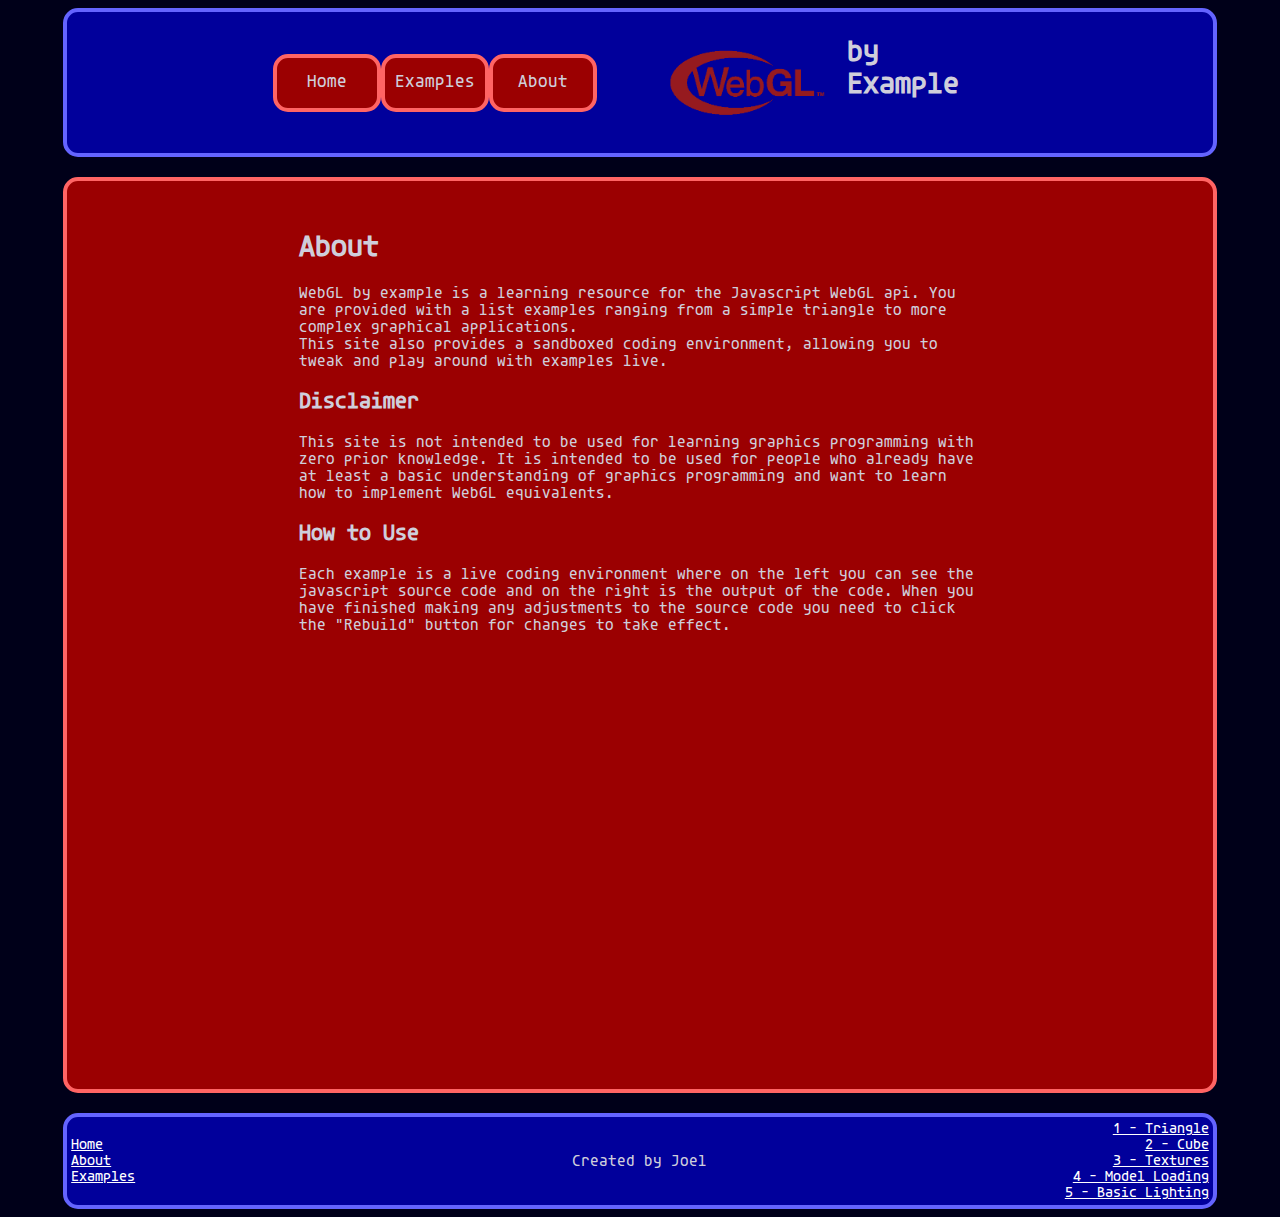
==== about.html @ 67dfd1f0 "Final" ====
<!DOCTYPE html>
<html lang="en" class="page">

<head>
    <link rel="icon" href="images/webgl_logo.png">
    <link rel="stylesheet" href="index.css">
    <meta charset="UTF-8">
    <meta name="viewport" content="width=device-width, initial-scale=1.0">
    <title>WebGL by Example</title>
</head>

<script src="index.js"></script>

<body>

    <header>
        <div class="topnav">
            <div class="topnav-container">
                <div class="b1" role="button" id="home-button">Home</div>
                <div class="b1" role="button" id="examples-button">Examples</div>
                <div class="b1" role="button" id="about-button">About</div>
            </div>
            <div class="main-header-container">
                <img src="images/webgl_logo.png" alt="webgl-logo" class="logo">
                <h1 class="main-header">by Example</h1>
            </div>

        </div>
    </header>
    <main>
        <div class="mainnav">
            <!-- Adds padding to the content in mainnav -->
            <div class="mainnav-contents" style="width: 60%; padding-left: 20%; padding-right: 20%">
                <h1>About</h1>
                <p>
                    WebGL by example is a learning resource for the Javascript WebGL api.
                    You are provided with a list examples ranging from a simple triangle to
                    more complex graphical applications.<br>This site also provides a sandboxed coding
                    environment, allowing you to tweak and play around with examples live.
                </p>
                <h2>Disclaimer</h2>
                <p>
                    This site is not intended to be used for learning graphics programming with zero prior
                    knowledge. It is intended to be used for people who already have at least a basic understanding
                    of graphics programming and want to learn how to implement WebGL equivalents.
                </p>
                <h2>How to Use</h2>
                <p>
                    Each example is a live coding environment where on the left you can see the javascript source code
                    and on the right is the output of the code. When you have finished making any adjustments to the source
                    code you need to click the "Rebuild" button for changes to take effect.
                </p>
            </div>
        </div>
    </main>

    <footer>
        <div class="footernav">
            <div class="footer-page-links vsplit3" style="width: 25%;">
                <a class="footerlink" href="index.html">Home</a>
                <a class="footerlink" href="about.html">About</a>
                <a class="footerlink" href="examples.html">Examples</a>
            </div>

            <p class="vsplit3" style="width: 50%; text-align: center;">Created by Joel</p>

            <div class="footer-page-links vsplit3" style="text-align: right; width: 25%;">
                <a class="footerlink" href="examples/1_triangle.html">1 - Triangle</a>
                <a class="footerlink" href="examples/2_cube.html">2 - Cube</a>
                <a class="footerlink" href="examples/3_textures.html">3 - Textures</a>
                <a class="footerlink" href="examples/3_textures.html">4 - Model Loading</a>
                <a class="footerlink" href="examples/3_textures.html">5 - Basic Lighting</a>
            </div>

        </div>
    </footer>

</body>

</html>
---- index.css ----
/*
Black: #000019
Red: #9b0001
Blue: #01009b
Light Red: #ff6464
Light Blue: #6464ff
White: #cfcedb
*/

@font-face {
    font-family: AgaveNerdFontRegular;
    src: url(fonts/agave/AgaveNerdFont-Regular.ttf)
}

:root {
    --black: #000019;
    --white: #cfcedb;
    --blue: #01009b;
    --light-blue: #6464ff;
    --red: #9b0001;
    --light-red: #ff6464;
}

.page {
    font-family: AgaveNerdFontRegular, serif;
    background-color: var(--black);
    color: var(--white);
    padding: 0;
    margin: 0;
}

.topnav {
    display: flex;
    margin-left: auto;
    margin-right: auto;
    align-content: center;
    align-items: center;
    justify-content: center;
    width: 90%;
    border: 4px solid var(--light-blue);
    border-radius: 15px;
    background-color: var(--blue);
    padding: 4px 4px 4px 4px;
}

.topnav-container {
    display: grid;
    grid-template-columns: repeat(3, 1fr);
}

.main-header-container {
    display: flex;
    flex-direction: row;
}
.main-header {
    font-family: AgaveNerdFontRegular, serif;
    width: 20%;
}

.b1 {
    font-size: 14pt;
    width: 100px;
    height: 50px;
    background-color: var(--red);
    text-align: center;
    line-height: 50px;
    cursor: pointer;
    user-select: none;
    border: 4px solid var(--light-red);
    border-radius: 15px;
}
.b1:hover {
    transition-duration: 0.4s;
    color: var(--red);
    background-color: var(--white);
}

.b2 {
    font-size: 14pt;
    width: 100px;
    height: 50px;
    background-color: var(--blue);
    text-align: center;
    line-height: 50px;
    cursor: pointer;
    user-select: none;
    border: 4px solid var(--light-red);
    border-radius: 15px;
}
.b2:hover {
    transition-duration: 0.4s;
    color: var(--red);
    background-color: var(--white);
}

/* Container for site body */
.mainnav {
    display: flex;
    margin-left: auto;
    margin-right: auto;
    margin-top: 20px;
    /*    align-content: center;
        justify-content: center;
        align-items: center;
    */
    min-height: 100vh;
    flex-direction: column;
    width: 90%;
    border: 4px solid var(--light-red);
    border-radius: 15px;
    background-color: var(--red);
    padding: 4px 4px 4px 4px;
}
.mainnav-contents {
    padding: 25px 25px 25px 25px;
}

.examples-grid {
    display: grid;
    grid-template-columns: repeat(4, 1fr);
}

.footernav {
    display: flex;
    margin-left: auto;
    margin-right: auto;
    margin-top: 20px;
    align-content: center;
    justify-content: center;
    align-items: center;
    width: 90%;
    border: 4px solid var(--light-blue);
    border-radius: 15px;
    background-color: var(--blue);
    padding: 4px 4px 4px 4px;
}

.footerlink {
    color: white;
}

.footer-page-links {
    display: flex;
    flex-direction: column;
}

.logo {
    width: 200px;
    padding-left: 50px;
}

.vsplit {
    width: 50%;
    float: left;
}
.vsplit3 {
    float: left;
}

@media screen and (max-width: 800px) {
    .topnav {
        flex-direction: column;
    }

    .main-header {
        font-size: 16pt;
    }

    .logo {
        width: 140px;
    }

    .b1 {
        width: 80px;
    }
    .vsplit {
        float: none;
        width: 100%;
    }
    canvas {
        padding-top: 50px;
    }
}

@media screen and (max-width: 400px) {
    .main-header {
        font-size: 12pt;
    }

    .logo {
        width: 100px;
    }

    .b1 {
        width: 60px;
        font-size: 10pt;
    }
}

p {
    font-size: 13pt;
}

textarea {
    white-space: pre;
    overflow-wrap: normal;
    overflow-x: scroll;

    background-color: var(--black);
    color: var(--white);
}
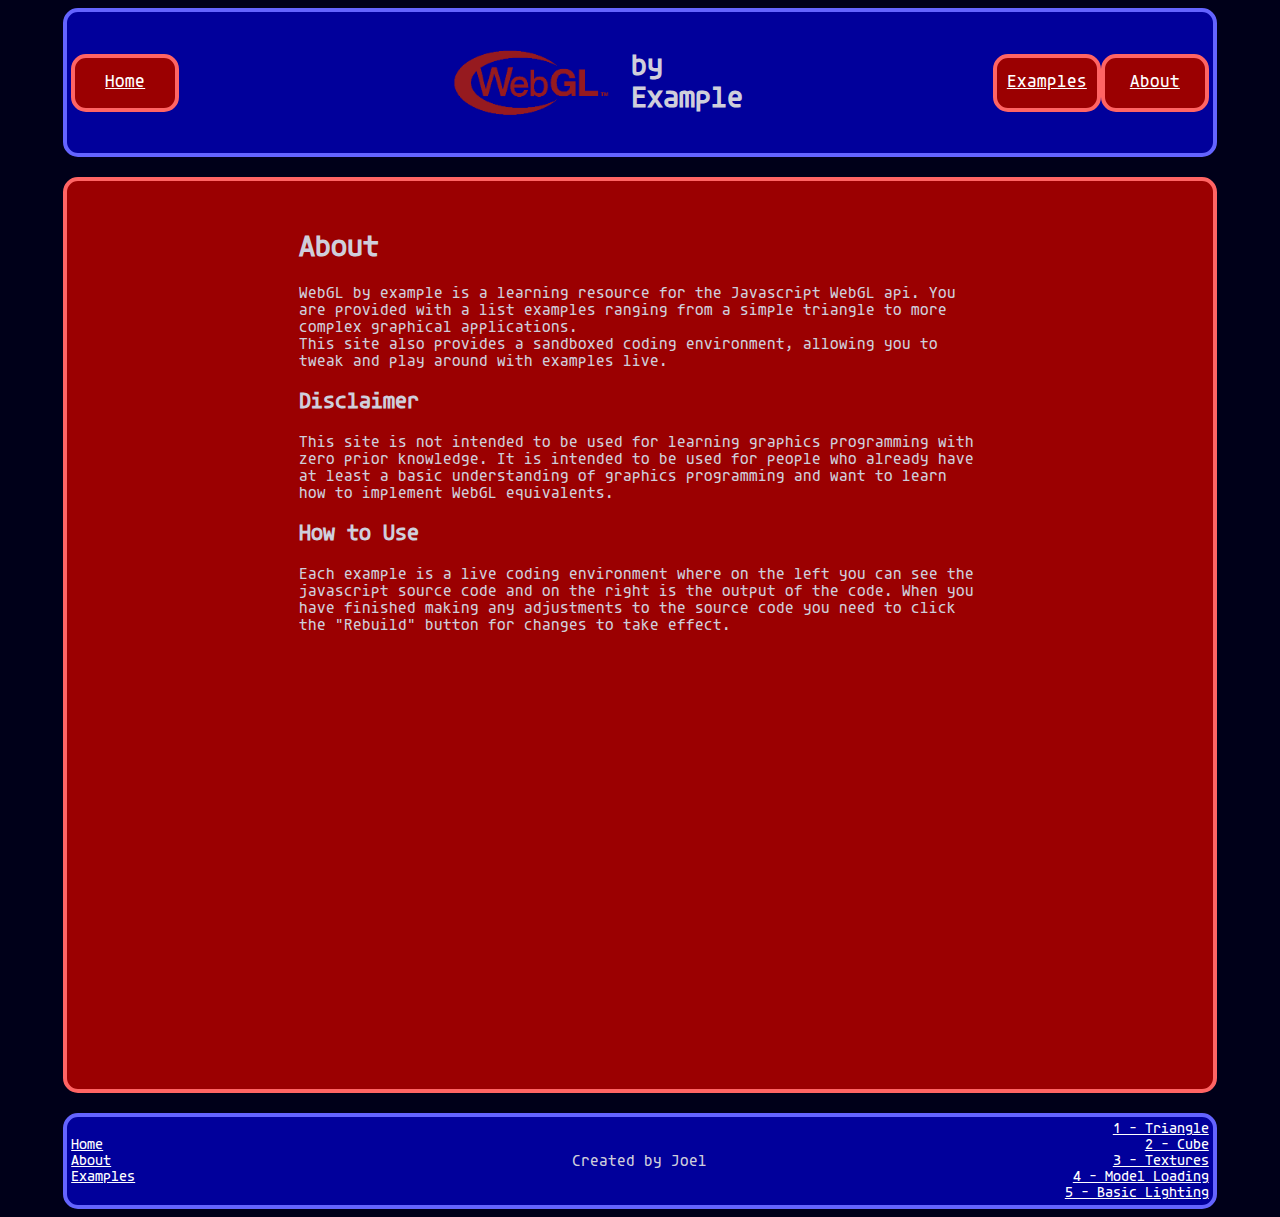
==== commit 4fb96d4b: "Final Part 2" ====
--- a/about.html
+++ b/about.html
@@ -12,19 +12,19 @@
 <script src="index.js"></script>
 
 <body>
-
     <header>
         <div class="topnav">
             <div class="topnav-container">
-                <div class="b1" role="button" id="home-button">Home</div>
-                <div class="b1" role="button" id="examples-button">Examples</div>
-                <div class="b1" role="button" id="about-button">About</div>
+                <a class="b1 footerlink" role="button" id="home-button" href="index.html">Home</a>
             </div>
             <div class="main-header-container">
                 <img src="images/webgl_logo.png" alt="webgl-logo" class="logo">
                 <h1 class="main-header">by Example</h1>
             </div>
-
+            <div class="topnav-container-right">
+                <a class="b1 footerlink" role="button" id="examples-button" href="examples.html">Examples</a>
+                <a class="b1 footerlink" role="button" id="about-button" href="about.html">About</a>
+            </div>
         </div>
     </header>
     <main>
--- a/index.css
+++ b/index.css
@@ -33,9 +33,7 @@
     display: flex;
     margin-left: auto;
     margin-right: auto;
-    align-content: center;
     align-items: center;
-    justify-content: center;
     width: 90%;
     border: 4px solid var(--light-blue);
     border-radius: 15px;
@@ -45,12 +43,20 @@
 
 .topnav-container {
     display: grid;
-    grid-template-columns: repeat(3, 1fr);
+    grid-template-columns: repeat(1, 1fr);
+}
+.topnav-container-right {
+    display: grid;
+    grid-template-columns: repeat(2, 1fr);
+    margin-left: auto;
+    margin-right: 0;
 }
 
 .main-header-container {
     display: flex;
     flex-direction: row;
+    align-items: center;
+    margin-left: auto;
 }
 .main-header {
     font-family: AgaveNerdFontRegular, serif;
@@ -115,9 +121,26 @@
     padding: 25px 25px 25px 25px;
 }
 
-.examples-grid {
-    display: grid;
-    grid-template-columns: repeat(4, 1fr);
+.row {
+    display: -ms-flexbox; /* IE10 */
+    display: flex;
+    -ms-flex-wrap: wrap; /* IE10 */
+    flex-wrap: wrap;
+    padding: 0 4px;
+}
+
+/* Create four equal columns that sits next to each other */
+.column {
+    -ms-flex: 25%; /* IE10 */
+    flex: 25%;
+    max-width: 25%;
+    padding: 0 4px;
+}
+
+.column img {
+    margin-top: 8px;
+    vertical-align: middle;
+    width: 100%;
 }
 
 .footernav {
@@ -157,7 +180,7 @@
     float: left;
 }
 
-@media screen and (max-width: 800px) {
+@media screen and (max-width: 850px) {
     .topnav {
         flex-direction: column;
     }
@@ -180,9 +203,23 @@
     canvas {
         padding-top: 50px;
     }
-}
-
-@media screen and (max-width: 400px) {
+    .topnav-container-right {
+        display: grid;
+        grid-template-columns: repeat(2, 1fr);
+        margin-left: auto;
+        margin-right: auto;
+    }
+    .main-header-container {
+        margin-left: unset;
+    }
+    .column {
+        -ms-flex: 70%;
+        flex: 70%;
+        max-width: 70%;
+    }
+}
+
+@media screen and (max-width: 450px) {
     .main-header {
         font-size: 12pt;
     }
@@ -194,6 +231,11 @@
     .b1 {
         width: 60px;
         font-size: 10pt;
+    }
+    .column {
+        -ms-flex: 90%;
+        flex: 90%;
+        max-width: 90%;
     }
 }
 
